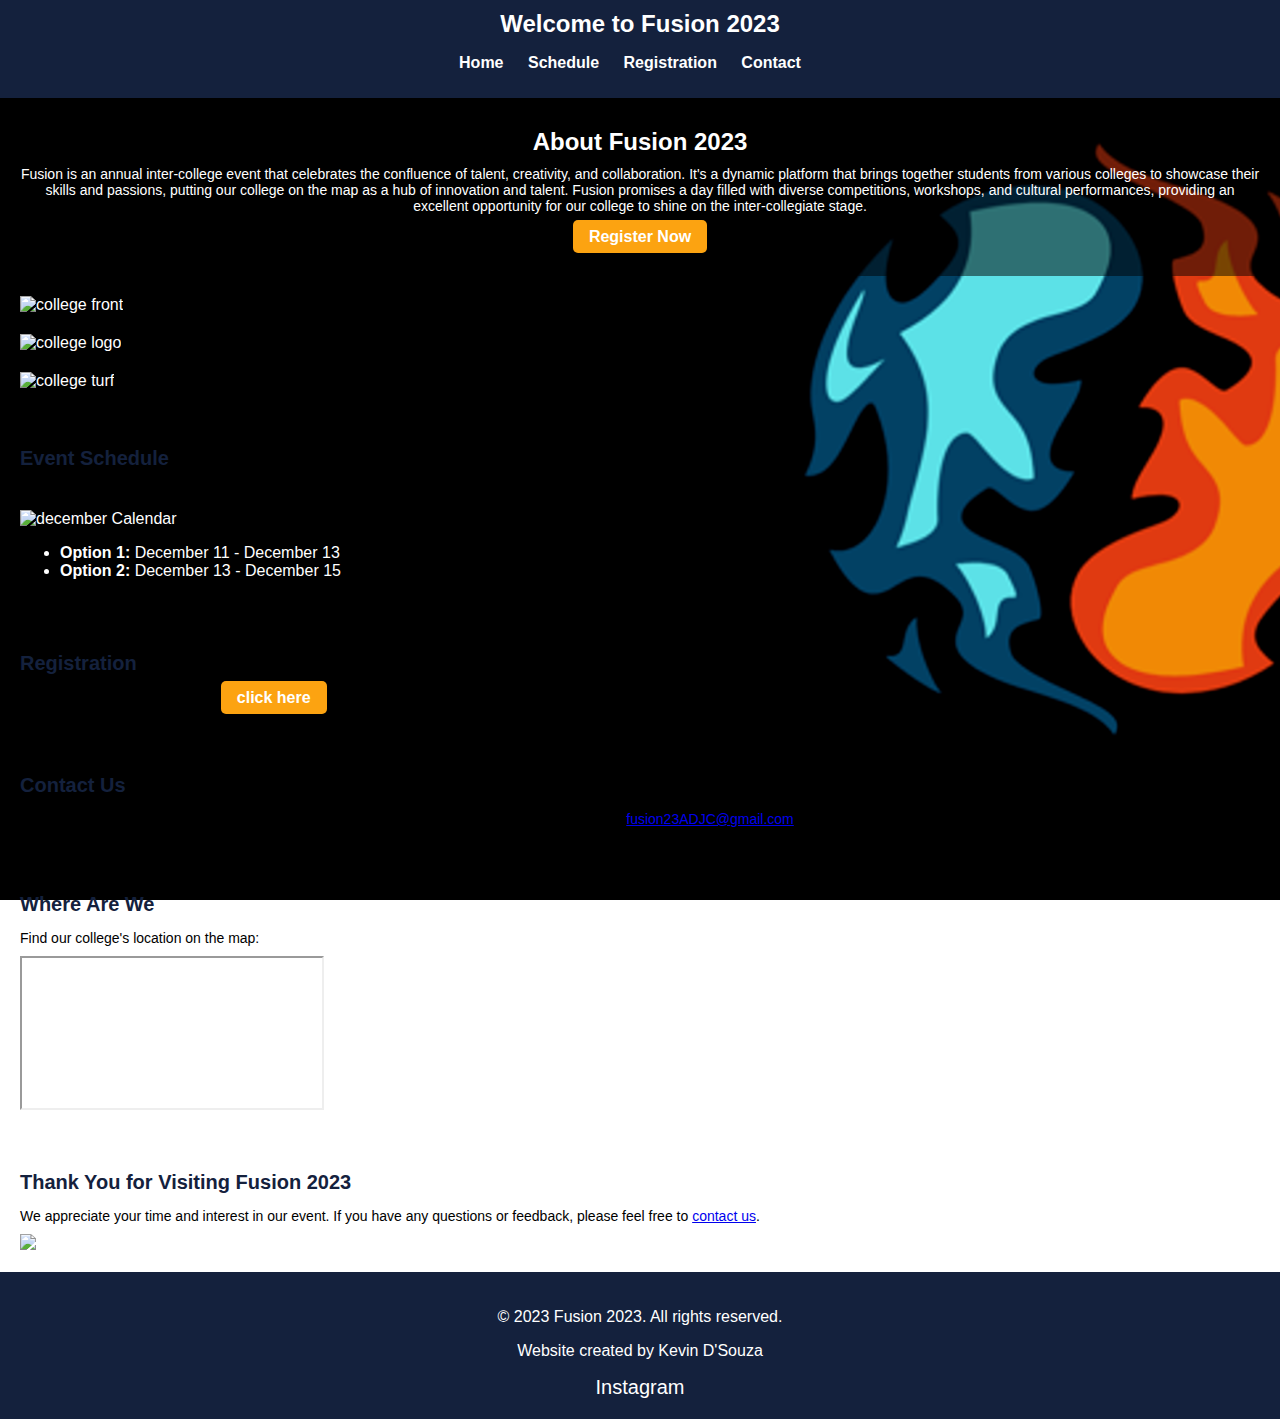
==== index.html @ 27828cc4 "Update index.html" ====
<!DOCTYPE html>
<html lang="en">

<head>
    <meta charset="UTF-8">
    <meta name="viewport" content="width=device-width, initial-scale=1.0">
    <title>Fusion 2023 - fusion 23 by dr antino da silva college</title>
    <style>
        body {
            background-image: url('fusion_logo.jpeg.png');
            background-size: cover;
            background-repeat: no-repeat;
            background-attachment: fixed;
            font-family: 'Roboto', sans-serif;
            color: #ffffff;
            margin: 0;
        }

        /* Header Styles */
        header {
            background-color: #14213d;
            padding: 10px 0;
            text-align: center;
            z-index: 1;
        }

        header h1 {
            font-size: 24px;
            margin: 0;
            color: #ffffff;
        }

        nav ul {
            list-style: none;
            padding: 0;
        }

        nav ul li {
            display: inline;
            margin-right: 20px;
        }

        nav a {
            text-decoration: none;
            color: #ffffff;
            font-weight: 700;
            font-size: 16px;
        }

        /* Hero Section Styles */
        .hero {
            background: rgba(0, 0, 0, 0.5);
            padding: 30px 20px;
            text-align: center;
        }

        .hero h1 {
            font-size: 24px;
            margin: 0;
            color: #ffffff;
        }

        .hero p {
            font-size: 14px;
            color: #ffffff;
            margin-top: 10px;
        }

        .cta-button {
            background-color: #fca311;
            color: #ffffff;
            font-weight: 700;
            font-size: 16px;
            padding: 8px 16px;
            margin-top: 20px;
            text-decoration: none;
            border-radius: 5px;
            transition: background-color 0.3s ease;
        }

        .cta-button:hover {
            background-color: #e5a00d;
        }

        /* Content Styles */
        .content {
            padding: 20px;
        }

        .content h2 {
            font-size: 20px;
            color: #14213d;
            margin-bottom: 10px;
        }

        .content p {
            font-size: 14px;
            color: #000000;
            margin-bottom: 10px;
        }

        .registration-button {
            background-color: #fca311;
            color: #ffffff;
            font-weight: 700;
            padding: 8px 16px;
            font-size: 16px;
            border: none;
            border-radius: 5px;
            cursor: pointer;
            text-decoration: none;
            transition: background-color 0.3s ease;
        }

        .registration-button:hover {
            background-color: #e5a00d;
        }

        /* Image Grid Styles */
        .image-grid {
            display: grid;
            grid-template-columns: 1fr;
            gap: 20px;
        }

        .image {
            width: 100%;
            height: auto;
        }

        /* Footer Styles */
        footer {
            background-color: #14213d;
            padding: 20px 0;
            text-align: center;
            color: #ffffff;
        }

        .footer-social a {
            color: #ffffff;
            text-decoration: none;
            font-size: 20px;
            margin: 0 10px;
        }
    </style>
</head>

<body>
    <header>
        <h1>Welcome to Fusion 2023</h1>
        <nav>
            <ul>
                <li><a href="#home">Home</a></li>
                <li><a href="#schedule">Schedule</a></li>
                <li><a href="#registration">Registration</a></li>
                <li><a href="#contact">Contact</a></li>
            </ul>
        </nav>
    </header>

    <div class="hero">
        <h1>About Fusion 2023</h1>
        <p>Fusion is an annual inter-college event that celebrates the confluence of talent, creativity, and collaboration. It's a dynamic platform that brings together students from various colleges to showcase their skills and passions, putting our college on the map as a hub of innovation and talent. Fusion promises a day filled with diverse competitions, workshops, and cultural performances, providing an excellent opportunity for our college to shine on the inter-collegiate stage.</p>
        <a href="#registration" class="cta-button">Register Now</a>
    </div>

    <div class="content" id="home">
        <div class="image-grid">
            <div class="image">
                <img src="college_front.jpeg" alt="college front">
            </div>
            <div class="image">
                <img src="college_logo.jpeg" alt="college logo">
            </div>
            <div class="image">
                <img src="college_turf.jpeg" alt="college turf">
            </div>
        </div>
    </div>

    <div class="content" id="schedule">
        <h2>Event Schedule</h2>
        <p>Below are the possible dates for the event:</p>
        <img src="decemeber.jpeg.jpg" alt="december Calendar">
        <ul>
            <li><strong>Option 1:</strong> December 11 - December 13 </li>
            <li><strong>Option 2:</strong> December 13 - December 15</li>
        </ul>
    </div>

    <div class="content" id="registration">
        <h2>Registration</h2>
        <p>To register for our event, please <a href="https://forms.gle/CF7fZST3JS8SDz9F6" class="registration-button">click here</a>.</p>
    </div>

    <div class="content" id="contact">
        <h2>Contact Us</h2>
        <p>If you have any questions or need assistance, please feel free to reach out to our support team at <a href="mailto:fusion23ADJC@gmail.com">fusion23ADJC@gmail.com</a>.</p>
    </div>

    <div class="content" id="location">
        <h2>Where Are We</h2>
        <p>Find our college's location on the map:</p>
        <div class="map-container">
            <iframe class="map" src="https://www.google.com/maps/embed?pb=!1m14!1m8!1m3!1d3517.166204176554!2d72.83688980606016!3d19.01784887011222!3m2!1i1024!2i768!4f13.1!3m3!1m2!1s0x3be7cec4107b2cd1%3A0x23faa7d30ced2d2c!2sDr.%20Antonio%20Da%20Silva%20High%20School%20and%20Junior%20College%20of%20Commerce!5e0!3m2!1sen!2sin!4v1694352588539!5m2!1sen!2sin" allowfullscreen="" loading="lazy"></iframe>
        </div>
    </div>

    <div class="content" id="thank-you">
        <h2>Thank You for Visiting Fusion 2023</h2>
        <p>We appreciate your time and interest in our event. If you have any questions or feedback, please feel free to <a href="mailto:fusion23adjc@gmail.com">contact us</a>.</p>
        <img src="thank_you.jpeg" alt="Thank You">
    </div>
<footer>
        <p>&copy; 2023 Fusion 2023. All rights reserved.</p>
        <p>Website created by Kevin D'Souza</p>
        <div class="footer-social">
            <a href=https://www.instagram.com/itskevindsouzatbh/ target="_blank">Instagram</a>
        </div>
    </footer>
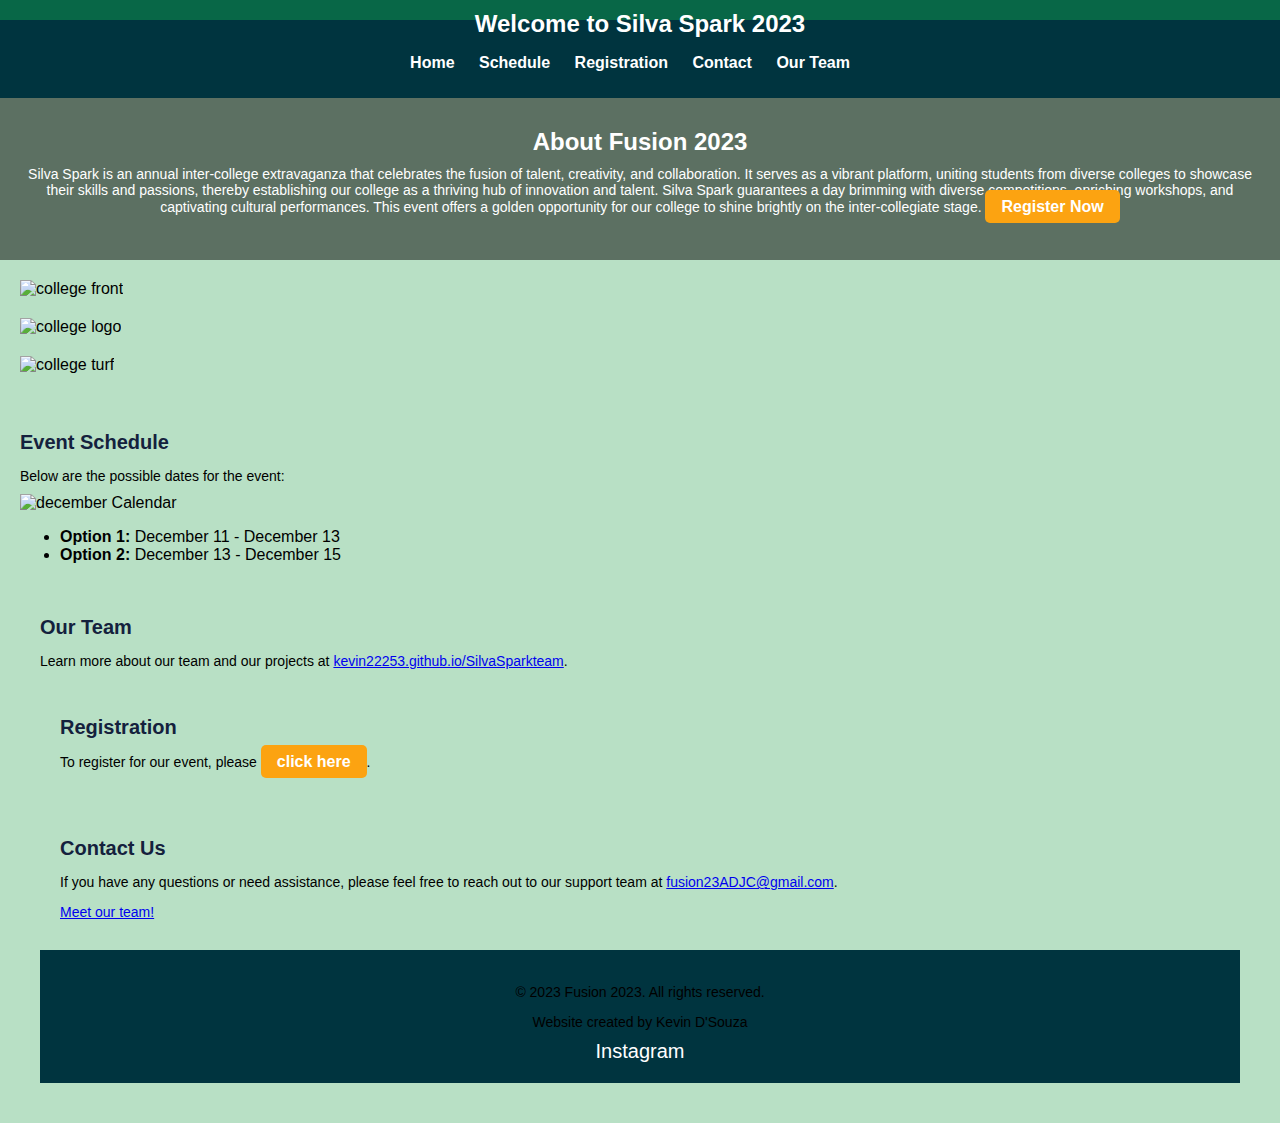
==== commit 20834b05: "Update index.html" ====
--- a/index.html
+++ b/index.html
@@ -6,28 +6,38 @@
     <meta name="viewport" content="width=device-width, initial-scale=1.0">
     <title>Fusion 2023 - fusion 23 by dr antino da silva college</title>
     <style>
-        body {
-            background-image: url('fusion_logo.jpeg.png');
-            background-size: cover;
-            background-repeat: no-repeat;
-            background-attachment: fixed;
+       body {
+            background-color: #b8e0c5; /* Light Green Background Color */
+            color: #000000; /* Black Text Color */
             font-family: 'Roboto', sans-serif;
-            color: #ffffff;
             margin: 0;
+            padding: 0;
         }
 
         /* Header Styles */
         header {
-            background-color: #14213d;
+            background-color: #00343f; /* Dark Green Header Background Color */
+            color: #ffffff; /* White Text Color */
             padding: 10px 0;
             text-align: center;
-            z-index: 1;
+            position: sticky;
+            top: 0;
+        }
+
+        header::before {
+            content: "";
+            position: absolute;
+            left: 0;
+            right: 0;
+            top: 0;
+            height: 20px; /* Adjust the height of the ribbon as needed */
+            background-color: #086747; /* Darker Green Ribbon Color */
+            z-index: -1;
         }
 
         header h1 {
             font-size: 24px;
             margin: 0;
-            color: #ffffff;
         }
 
         nav ul {
@@ -42,9 +52,14 @@
 
         nav a {
             text-decoration: none;
-            color: #ffffff;
             font-weight: 700;
             font-size: 16px;
+            transition: all 0.3s ease;
+            color: #ffffff;
+        }
+
+        nav a:hover {
+            color: #fca311;
         }
 
         /* Hero Section Styles */
@@ -128,39 +143,41 @@
             height: auto;
         }
 
-        /* Footer Styles */
-        footer {
-            background-color: #14213d;
-            padding: 20px 0;
-            text-align: center;
-            color: #ffffff;
-        }
-
-        .footer-social a {
-            color: #ffffff;
-            text-decoration: none;
-            font-size: 20px;
-            margin: 0 10px;
-        }
-    </style>
+      /* Footer Styles */
+      footer {
+    background-color: #00343f;
+    padding: 20px 0;
+    text-align: center;
+    color: #ffffff;
+}
+
+.footer-social a {
+    color: #ffffff;
+    text-decoration: none;
+    font-size: 20px;
+    margin: 0 10px;
+}
+</style>
+
 </head>
 
 <body>
     <header>
-        <h1>Welcome to Fusion 2023</h1>
+        <h1>Welcome to Silva Spark 2023</h1>
         <nav>
             <ul>
                 <li><a href="#home">Home</a></li>
                 <li><a href="#schedule">Schedule</a></li>
                 <li><a href="#registration">Registration</a></li>
                 <li><a href="#contact">Contact</a></li>
+                <li><a href="https://kevin22253.github.io/SilvaSparkteam/" target="_blank">Our Team</a></li>
             </ul>
         </nav>
     </header>
 
     <div class="hero">
         <h1>About Fusion 2023</h1>
-        <p>Fusion is an annual inter-college event that celebrates the confluence of talent, creativity, and collaboration. It's a dynamic platform that brings together students from various colleges to showcase their skills and passions, putting our college on the map as a hub of innovation and talent. Fusion promises a day filled with diverse competitions, workshops, and cultural performances, providing an excellent opportunity for our college to shine on the inter-collegiate stage.</p>
+        <p>Silva Spark is an annual inter-college extravaganza that celebrates the fusion of talent, creativity, and collaboration. It serves as a vibrant platform, uniting students from diverse colleges to showcase their skills and passions, thereby establishing our college as a thriving hub of innovation and talent. Silva Spark guarantees a day brimming with diverse competitions, enriching workshops, and captivating cultural performances. This event offers a golden opportunity for our college to shine brightly on the inter-collegiate stage.
         <a href="#registration" class="cta-button">Register Now</a>
     </div>
 
@@ -186,8 +203,10 @@
             <li><strong>Option 1:</strong> December 11 - December 13 </li>
             <li><strong>Option 2:</strong> December 13 - December 15</li>
         </ul>
-    </div>
-
+    <div class="content" id="team">
+        <h2>Our Team</h2>
+        <p>Learn more about our team and our projects at <a href="https://kevin22253.github.io/SilvaSparkteam/" target="_blank">kevin22253.github.io/SilvaSparkteam</a>.</p>
+    
     <div class="content" id="registration">
         <h2>Registration</h2>
         <p>To register for our event, please <a href="https://forms.gle/CF7fZST3JS8SDz9F6" class="registration-button">click here</a>.</p>
@@ -196,25 +215,13 @@
     <div class="content" id="contact">
         <h2>Contact Us</h2>
         <p>If you have any questions or need assistance, please feel free to reach out to our support team at <a href="mailto:fusion23ADJC@gmail.com">fusion23ADJC@gmail.com</a>.</p>
-    </div>
-
-    <div class="content" id="location">
-        <h2>Where Are We</h2>
-        <p>Find our college's location on the map:</p>
-        <div class="map-container">
-            <iframe class="map" src="https://www.google.com/maps/embed?pb=!1m14!1m8!1m3!1d3517.166204176554!2d72.83688980606016!3d19.01784887011222!3m2!1i1024!2i768!4f13.1!3m3!1m2!1s0x3be7cec4107b2cd1%3A0x23faa7d30ced2d2c!2sDr.%20Antonio%20Da%20Silva%20High%20School%20and%20Junior%20College%20of%20Commerce!5e0!3m2!1sen!2sin!4v1694352588539!5m2!1sen!2sin" allowfullscreen="" loading="lazy"></iframe>
-        </div>
-    </div>
-
-    <div class="content" id="thank-you">
-        <h2>Thank You for Visiting Fusion 2023</h2>
-        <p>We appreciate your time and interest in our event. If you have any questions or feedback, please feel free to <a href="mailto:fusion23adjc@gmail.com">contact us</a>.</p>
-        <img src="thank_you.jpeg" alt="Thank You">
-    </div>
-<footer>
+        <p><a href="#team">Meet our team!</a></p> <!-- Link to the Team section -->
+    </div>
+     <footer>
         <p>&copy; 2023 Fusion 2023. All rights reserved.</p>
         <p>Website created by Kevin D'Souza</p>
         <div class="footer-social">
-            <a href=https://www.instagram.com/itskevindsouzatbh/ target="_blank">Instagram</a>
+            <a href="https://www.instagram.com/itskevindsouzatbh/" target="_blank">Instagram</a>
         </div>
     </footer>
+</body>
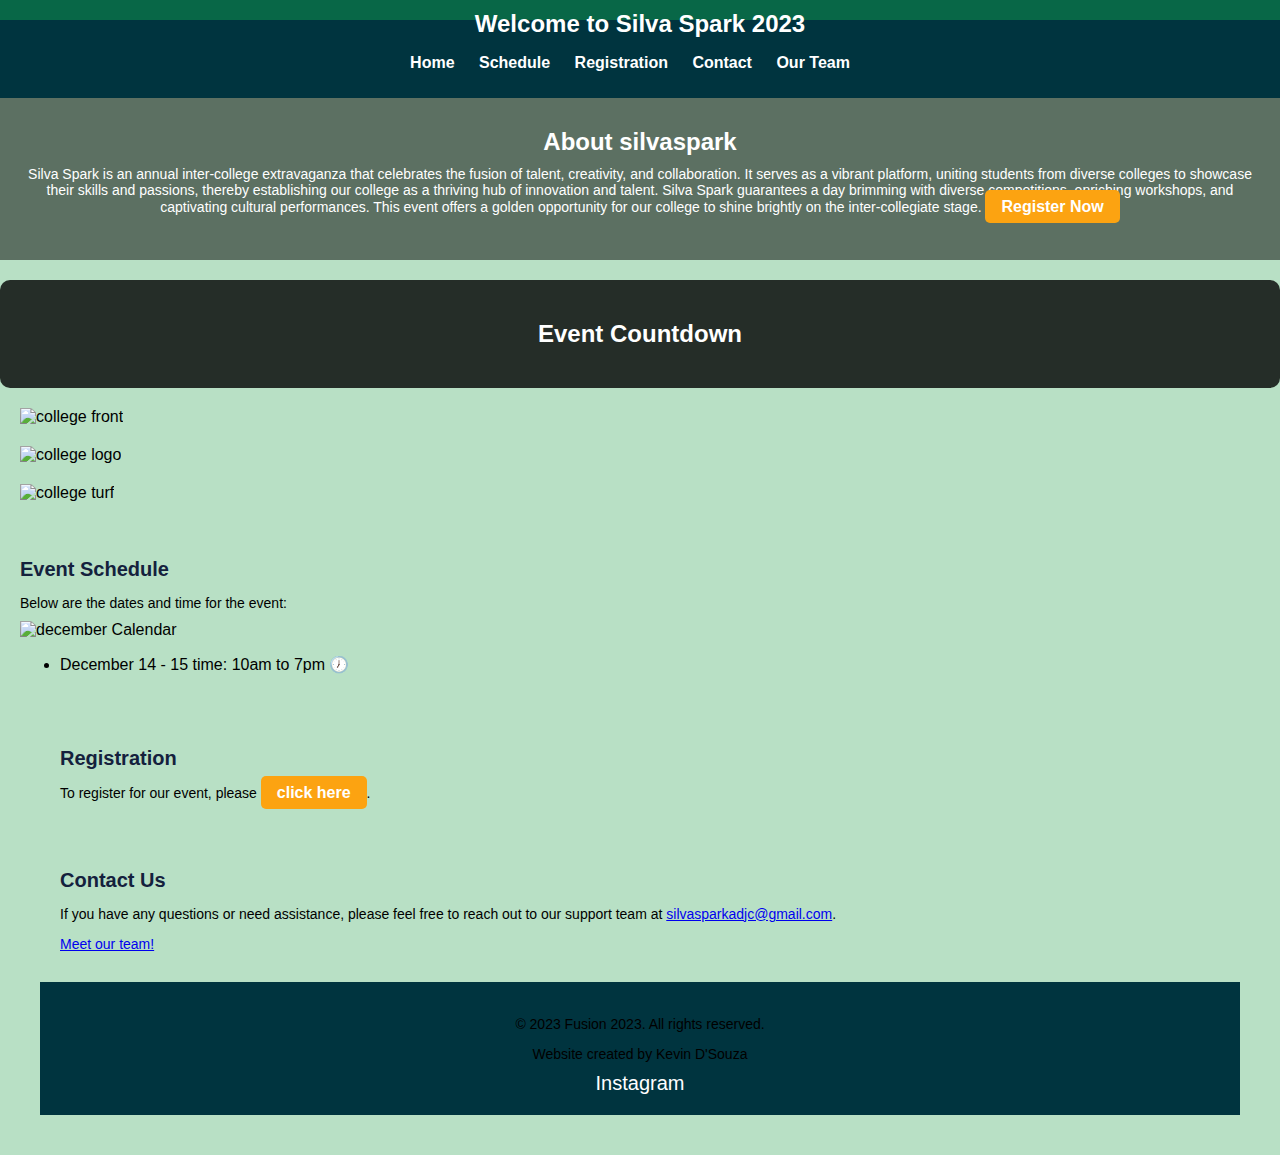
==== commit 933a43d8: "Update index.html" ====
--- a/index.html
+++ b/index.html
@@ -4,7 +4,7 @@
 <head>
     <meta charset="UTF-8">
     <meta name="viewport" content="width=device-width, initial-scale=1.0">
-    <title>Fusion 2023 - fusion 23 by dr antino da silva college</title>
+    <title>Fusion 2023 - silvaspark by dr antino da silva college</title>
     <style>
        body {
             background-color: #b8e0c5; /* Light Green Background Color */
@@ -142,7 +142,26 @@
             width: 100%;
             height: auto;
         }
-
+ .countdown-timer {
+            background-color: rgba(0, 0, 0, 0.8); /* Semi-transparent black background */
+            color: #ffffff; /* White text color */
+            padding: 20px;
+            border-radius: 10px; /* Rounded corners */
+            text-align: center;
+            margin-top: 20px; /* Adjust margin as needed */
+        }
+
+        #countdown {
+            display: flex;
+            justify-content: center;
+            align-items: center;
+            font-size: 24px;
+            font-weight: bold;
+        }
+
+        #countdown > div {
+            margin: 0 10px; /* Spacing between countdown elements */
+        }
       /* Footer Styles */
       footer {
     background-color: #00343f;
@@ -176,9 +195,24 @@
     </header>
 
     <div class="hero">
-        <h1>About Fusion 2023</h1>
+        <h1>About silvaspark </h1>
         <p>Silva Spark is an annual inter-college extravaganza that celebrates the fusion of talent, creativity, and collaboration. It serves as a vibrant platform, uniting students from diverse colleges to showcase their skills and passions, thereby establishing our college as a thriving hub of innovation and talent. Silva Spark guarantees a day brimming with diverse competitions, enriching workshops, and captivating cultural performances. This event offers a golden opportunity for our college to shine brightly on the inter-collegiate stage.
         <a href="#registration" class="cta-button">Register Now</a>
+    </div>
+<!DOCTYPE html>
+<html lang="en">
+    
+<body>
+        <!-- Countdown Timer Section -->
+        <div class="countdown-timer">
+            <h2>Event Countdown</h2>
+            <div id="countdown">
+                <div id="days"></div>
+                <div id="hours"></div>
+                <div id="minutes"></div>
+                <div id="seconds"></div>
+            </div>
+        </div>
     </div>
 
     <div class="content" id="home">
@@ -197,16 +231,13 @@
 
     <div class="content" id="schedule">
         <h2>Event Schedule</h2>
-        <p>Below are the possible dates for the event:</p>
+        <p>Below are the dates and time for the event:</p>
         <img src="decemeber.jpeg.jpg" alt="december Calendar">
         <ul>
-            <li><strong>Option 1:</strong> December 11 - December 13 </li>
-            <li><strong>Option 2:</strong> December 13 - December 15</li>
+            <li> December 14 - 15 time: 10am to 7pm 🕖 </li>
         </ul>
     <div class="content" id="team">
-        <h2>Our Team</h2>
-        <p>Learn more about our team and our projects at <a href="https://kevin22253.github.io/SilvaSparkteam/" target="_blank">kevin22253.github.io/SilvaSparkteam</a>.</p>
-    
+        
     <div class="content" id="registration">
         <h2>Registration</h2>
         <p>To register for our event, please <a href="https://forms.gle/CF7fZST3JS8SDz9F6" class="registration-button">click here</a>.</p>
@@ -214,14 +245,17 @@
 
     <div class="content" id="contact">
         <h2>Contact Us</h2>
-        <p>If you have any questions or need assistance, please feel free to reach out to our support team at <a href="mailto:fusion23ADJC@gmail.com">fusion23ADJC@gmail.com</a>.</p>
+        <p>If you have any questions or need assistance, please feel free to reach out to our support team at <a href="mailto:silvasparkadjc@gmail.com">silvasparkadjc@gmail.com</a>.</p>
         <p><a href="#team">Meet our team!</a></p> <!-- Link to the Team section -->
-    </div>
+    </div> 
      <footer>
         <p>&copy; 2023 Fusion 2023. All rights reserved.</p>
         <p>Website created by Kevin D'Souza</p>
         <div class="footer-social">
-            <a href="https://www.instagram.com/itskevindsouzatbh/" target="_blank">Instagram</a>
+            <a href="https://www.instagram.com/silva_spark23/" target="_blank">Instagram</a>
         </div>
     </footer>
+        
+    <script src="script.js"></script>
 </body>
+
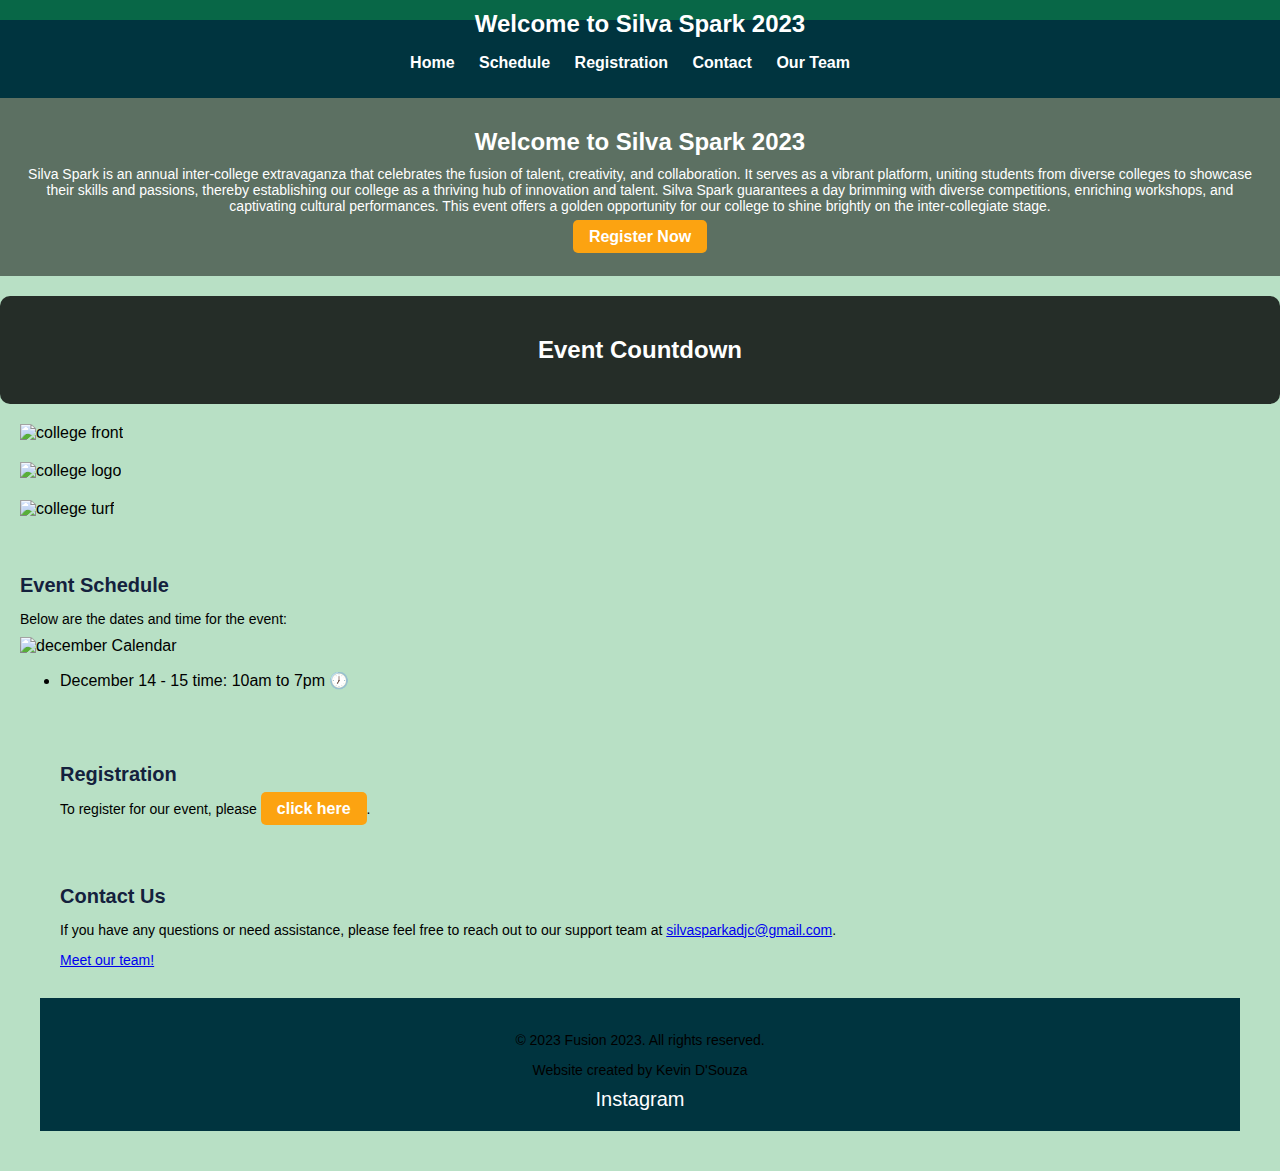
==== commit c7bfa196: "Update index.html" ====
--- a/index.html
+++ b/index.html
@@ -194,25 +194,22 @@
         </nav>
     </header>
 
-    <div class="hero">
-        <h1>About silvaspark </h1>
-        <p>Silva Spark is an annual inter-college extravaganza that celebrates the fusion of talent, creativity, and collaboration. It serves as a vibrant platform, uniting students from diverse colleges to showcase their skills and passions, thereby establishing our college as a thriving hub of innovation and talent. Silva Spark guarantees a day brimming with diverse competitions, enriching workshops, and captivating cultural performances. This event offers a golden opportunity for our college to shine brightly on the inter-collegiate stage.
+   <div class="hero">
+        <h1>Welcome to Silva Spark 2023</h1>
+        <p>Silva Spark is an annual inter-college extravaganza that celebrates the fusion of talent, creativity, and collaboration. It serves as a vibrant platform, uniting students from diverse colleges to showcase their skills and passions, thereby establishing our college as a thriving hub of innovation and talent. Silva Spark guarantees a day brimming with diverse competitions, enriching workshops, and captivating cultural performances. This event offers a golden opportunity for our college to shine brightly on the inter-collegiate stage.</p>
         <a href="#registration" class="cta-button">Register Now</a>
-    </div>
-<!DOCTYPE html>
-<html lang="en">
-    
+    </div>   
 <body>
         <!-- Countdown Timer Section -->
         <div class="countdown-timer">
-            <h2>Event Countdown</h2>
-            <div id="countdown">
-                <div id="days"></div>
-                <div id="hours"></div>
-                <div id="minutes"></div>
-                <div id="seconds"></div>
-            </div>
+        <h2>Event Countdown</h2>
+        <div id="countdown">
+            <div id="days"></div>
+            <div id="hours"></div>
+            <div id="minutes"></div>
+            <div id="seconds"></div>
         </div>
+    </div>
     </div>
 
     <div class="content" id="home">
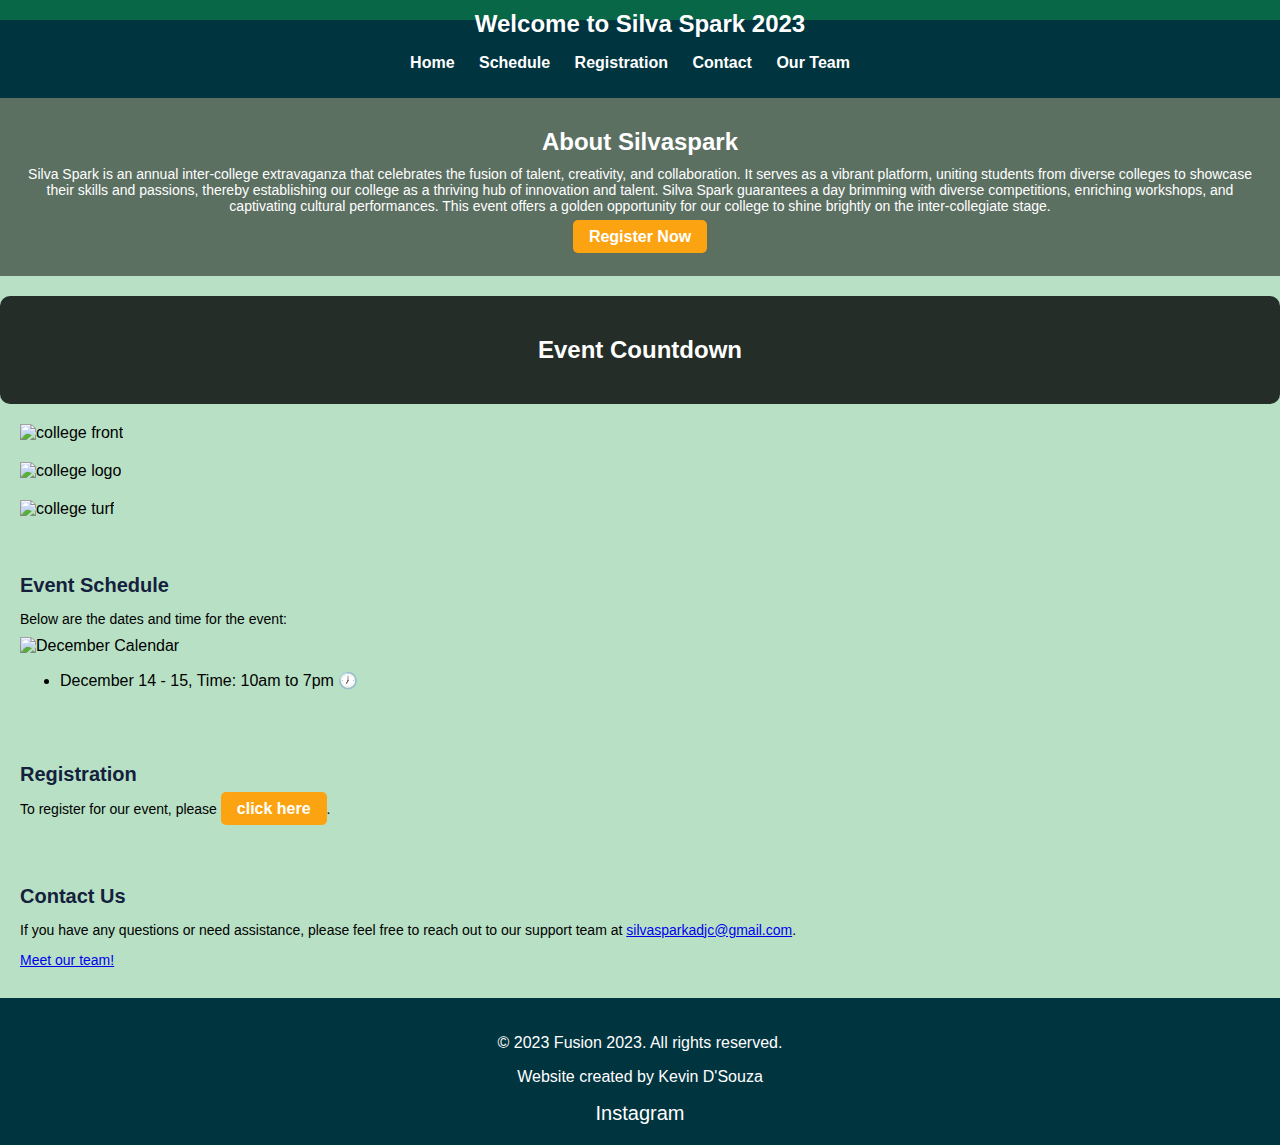
==== commit ad47df26: "Update index.html" ====
--- a/index.html
+++ b/index.html
@@ -6,7 +6,7 @@
     <meta name="viewport" content="width=device-width, initial-scale=1.0">
     <title>Fusion 2023 - silvaspark by dr antino da silva college</title>
     <style>
-       body {
+        body {
             background-color: #b8e0c5; /* Light Green Background Color */
             color: #000000; /* Black Text Color */
             font-family: 'Roboto', sans-serif;
@@ -97,6 +97,28 @@
             background-color: #e5a00d;
         }
 
+        /* Countdown Timer Styles */
+        .countdown-timer {
+            background-color: rgba(0, 0, 0, 0.8);
+            color: #ffffff;
+            padding: 20px;
+            border-radius: 10px;
+            text-align: center;
+            margin-top: 20px;
+        }
+
+        #countdown {
+            display: flex;
+            justify-content: center;
+            align-items: center;
+            font-size: 24px;
+            font-weight: bold;
+        }
+
+        #countdown > div {
+            margin: 0 10px;
+        }
+
         /* Content Styles */
         .content {
             padding: 20px;
@@ -142,42 +164,22 @@
             width: 100%;
             height: auto;
         }
- .countdown-timer {
-            background-color: rgba(0, 0, 0, 0.8); /* Semi-transparent black background */
-            color: #ffffff; /* White text color */
-            padding: 20px;
-            border-radius: 10px; /* Rounded corners */
-            text-align: center;
-            margin-top: 20px; /* Adjust margin as needed */
-        }
-
-        #countdown {
-            display: flex;
-            justify-content: center;
-            align-items: center;
-            font-size: 24px;
-            font-weight: bold;
-        }
-
-        #countdown > div {
-            margin: 0 10px; /* Spacing between countdown elements */
-        }
-      /* Footer Styles */
-      footer {
-    background-color: #00343f;
-    padding: 20px 0;
-    text-align: center;
-    color: #ffffff;
-}
-
-.footer-social a {
-    color: #ffffff;
-    text-decoration: none;
-    font-size: 20px;
-    margin: 0 10px;
-}
-</style>
-
+
+        /* Footer Styles */
+        footer {
+            background-color: #00343f;
+            padding: 20px 0;
+            text-align: center;
+            color: #ffffff;
+        }
+
+        .footer-social a {
+            color: #ffffff;
+            text-decoration: none;
+            font-size: 20px;
+            margin: 0 10px;
+        }
+    </style>
 </head>
 
 <body>
@@ -194,22 +196,21 @@
         </nav>
     </header>
 
-   <div class="hero">
-        <h1>Welcome to Silva Spark 2023</h1>
+    <div class="hero">
+        <h1>About Silvaspark</h1>
         <p>Silva Spark is an annual inter-college extravaganza that celebrates the fusion of talent, creativity, and collaboration. It serves as a vibrant platform, uniting students from diverse colleges to showcase their skills and passions, thereby establishing our college as a thriving hub of innovation and talent. Silva Spark guarantees a day brimming with diverse competitions, enriching workshops, and captivating cultural performances. This event offers a golden opportunity for our college to shine brightly on the inter-collegiate stage.</p>
         <a href="#registration" class="cta-button">Register Now</a>
-    </div>   
-<body>
-        <!-- Countdown Timer Section -->
-        <div class="countdown-timer">
+    </div>
+
+    <!-- Countdown Timer Section -->
+    <div class="countdown-timer">
         <h2>Event Countdown</h2>
         <div id="countdown">
             <div id="days"></div>
             <div id="hours"></div>
-            <div id="minutes"></div>
+            <div id "minutes"></div>
             <div id="seconds"></div>
         </div>
-    </div>
     </div>
 
     <div class="content" id="home">
@@ -229,12 +230,12 @@
     <div class="content" id="schedule">
         <h2>Event Schedule</h2>
         <p>Below are the dates and time for the event:</p>
-        <img src="decemeber.jpeg.jpg" alt="december Calendar">
+        <img src="december.jpeg.jpg" alt="December Calendar">
         <ul>
-            <li> December 14 - 15 time: 10am to 7pm 🕖 </li>
+            <li>December 14 - 15, Time: 10am to 7pm 🕖</li>
         </ul>
-    <div class="content" id="team">
-        
+    </div>
+
     <div class="content" id="registration">
         <h2>Registration</h2>
         <p>To register for our event, please <a href="https://forms.gle/CF7fZST3JS8SDz9F6" class="registration-button">click here</a>.</p>
@@ -244,15 +245,18 @@
         <h2>Contact Us</h2>
         <p>If you have any questions or need assistance, please feel free to reach out to our support team at <a href="mailto:silvasparkadjc@gmail.com">silvasparkadjc@gmail.com</a>.</p>
         <p><a href="#team">Meet our team!</a></p> <!-- Link to the Team section -->
-    </div> 
-     <footer>
+    </div>
+
+    <footer>
         <p>&copy; 2023 Fusion 2023. All rights reserved.</p>
         <p>Website created by Kevin D'Souza</p>
         <div class="footer-social">
             <a href="https://www.instagram.com/silva_spark23/" target="_blank">Instagram</a>
         </div>
     </footer>
-        
+
     <script src="script.js"></script>
 </body>
 
+</html>
+
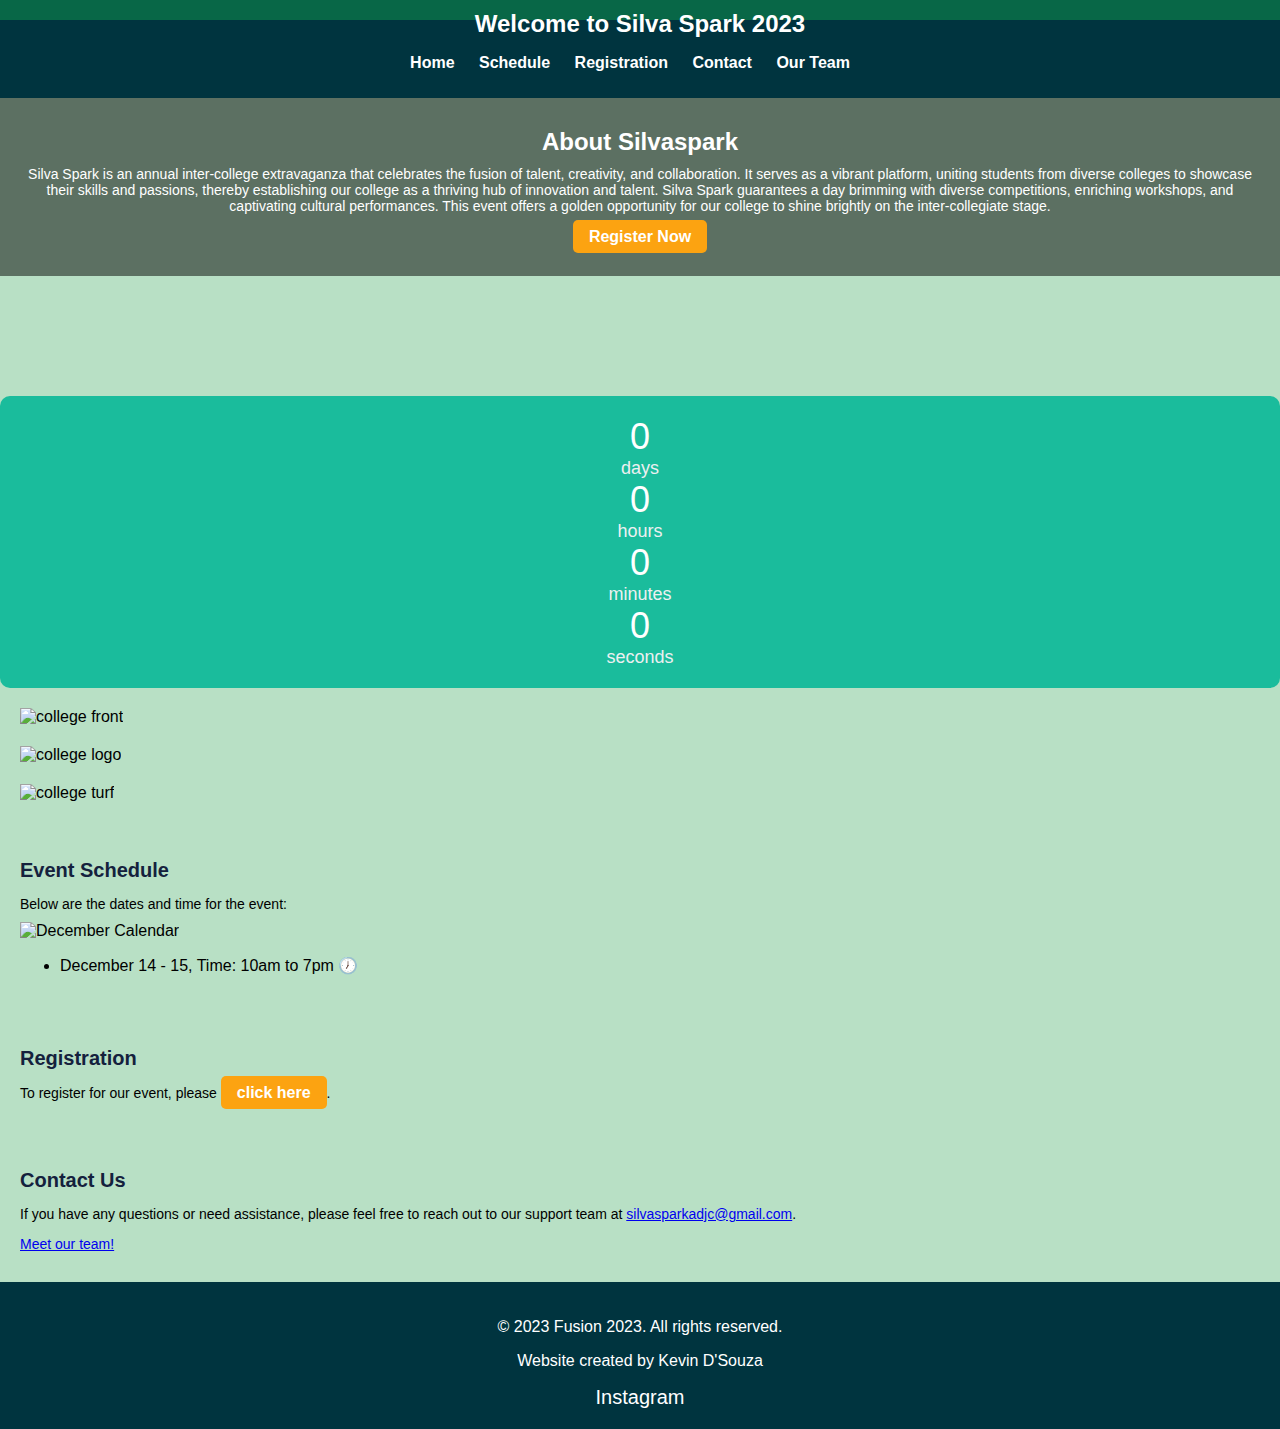
==== commit a5fae639: "Update index.html" ====
--- a/index.html
+++ b/index.html
@@ -97,26 +97,32 @@
             background-color: #e5a00d;
         }
 
-        /* Countdown Timer Styles */
+       .ribbon {
+            background-image: url('ribbon.gif1.gif'); /* Path to your animated ribbon GIF */
+            background-size: cover;
+            height: 100px; /* Adjust the height of the ribbon */
+            position: relative;
+            margin-bottom: 20px;
+        }
+
         .countdown-timer {
-            background-color: rgba(0, 0, 0, 0.8);
-            color: #ffffff;
+            background-color: #1abc9c;
+            color: #fff;
             padding: 20px;
             border-radius: 10px;
             text-align: center;
-            margin-top: 20px;
-        }
-
-        #countdown {
-            display: flex;
-            justify-content: center;
-            align-items: center;
-            font-size: 24px;
-            font-weight: bold;
-        }
-
-        #countdown > div {
-            margin: 0 10px;
+            font-family: 'Arial', sans-serif;
+        }
+
+        .countdown-item {
+            display: inline-block;
+            margin: 0 20px;
+            font-size: 36px;
+        }
+
+        .countdown-label {
+            font-size: 18px;
+            color: #ecf0f1;
         }
 
         /* Content Styles */
@@ -181,7 +187,7 @@
         }
     </style>
 </head>
-
+<meta name="google-adsense-account" content="ca-pub-2465281190557802">
 <body>
     <header>
         <h1>Welcome to Silva Spark 2023</h1>
@@ -202,16 +208,19 @@
         <a href="#registration" class="cta-button">Register Now</a>
     </div>
 
-    <!-- Countdown Timer Section -->
+     <div class="ribbon"></div>
+
     <div class="countdown-timer">
-        <h2>Event Countdown</h2>
-        <div id="countdown">
-            <div id="days"></div>
-            <div id="hours"></div>
-            <div id "minutes"></div>
-            <div id="seconds"></div>
-        </div>
-    </div>
+        <div class="countdown-item" id="days">0</div>
+        <div class="countdown-label">days</div>
+        <div class="countdown-item" id="hours">0</div>
+        <div class="countdown-label">hours</div>
+        <div class="countdown-item" id="minutes">0</div>
+        <div class="countdown-label">minutes</div>
+        <div class="countdown-item" id="seconds">0</div>
+        <div class="countdown-label">seconds</div>
+    </div>
+
 
     <div class="content" id="home">
         <div class="image-grid">
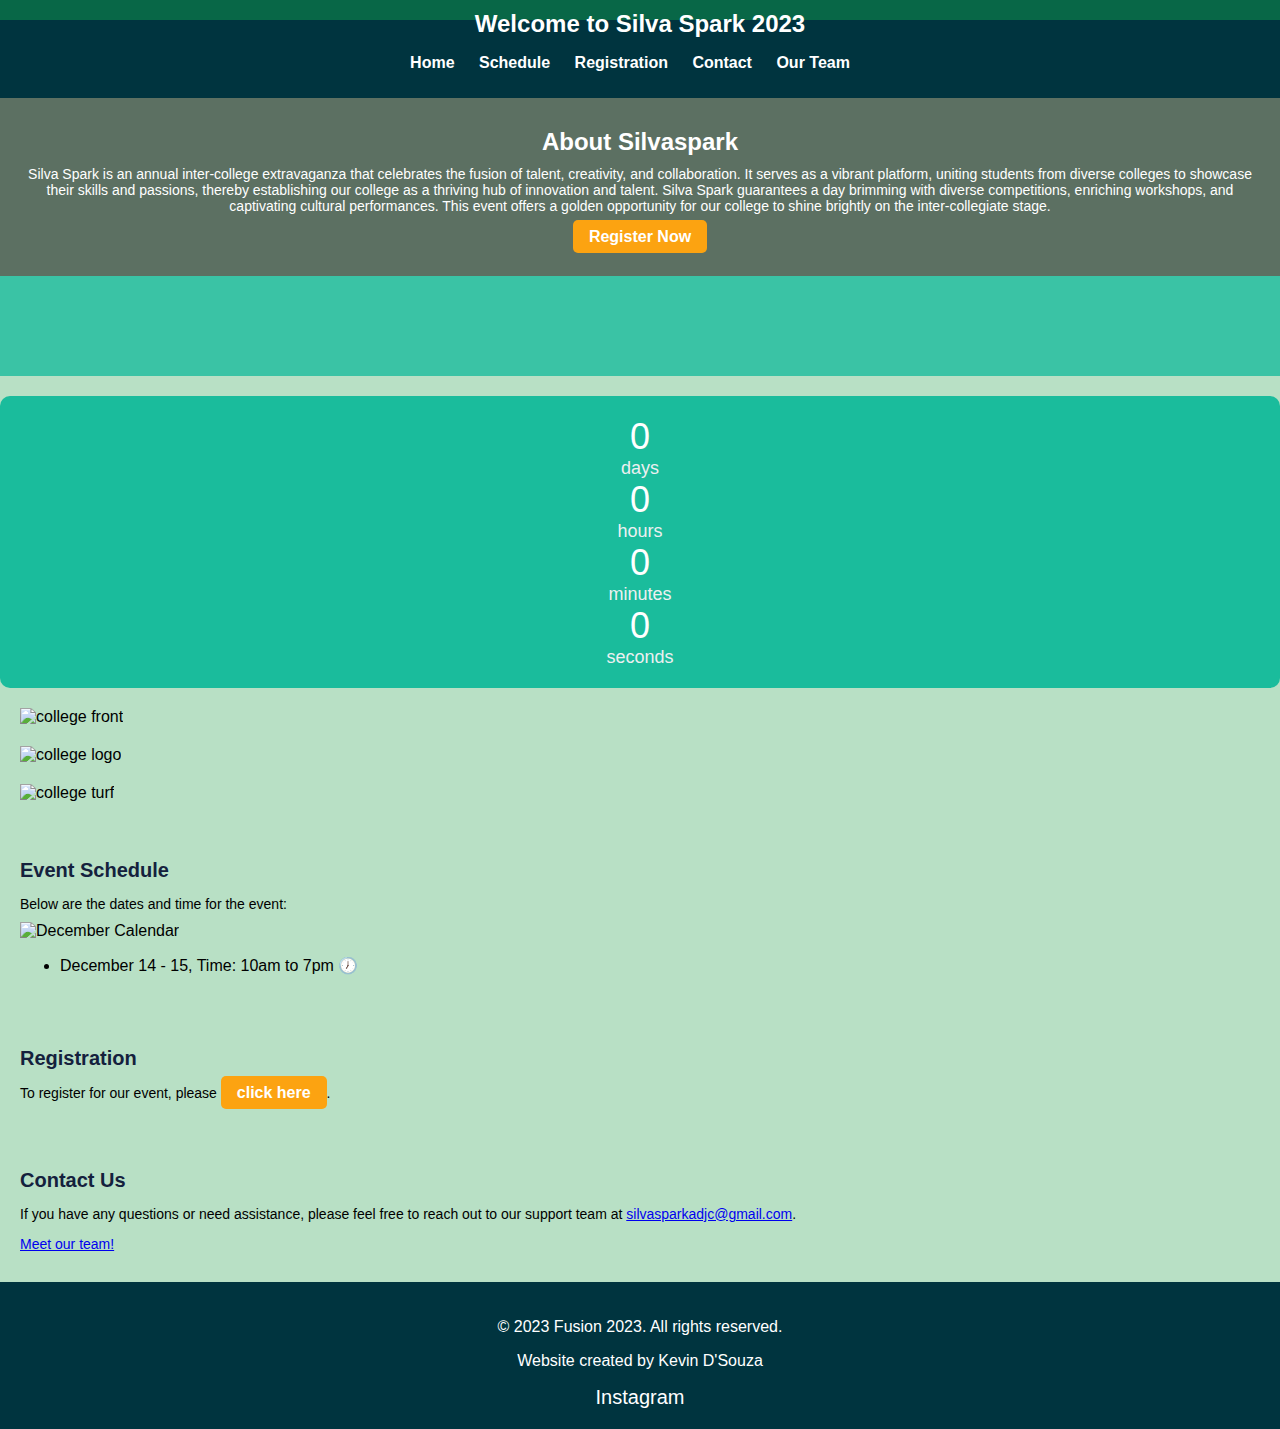
==== commit c938a15d: "Update index.html" ====
--- a/index.html
+++ b/index.html
@@ -98,13 +98,13 @@
         }
 
        .ribbon {
-            background-image: url('ribbon.gif1.gif'); /* Path to your animated ribbon GIF */
-            background-size: cover;
-            height: 100px; /* Adjust the height of the ribbon */
-            position: relative;
-            margin-bottom: 20px;
-        }
-
+    background-color: rgba(26, 188, 156, 0.8); /* Adjust the alpha value (last parameter) to control transparency */
+    background-image: url('ribbon.gif1.gif'); /* Path to your animated ribbon GIF */
+    background-size: cover;
+    height: 100px; /* Adjust the height of the ribbon */
+    position: relative;
+    margin-bottom: 20px;
+}
         .countdown-timer {
             background-color: #1abc9c;
             color: #fff;
